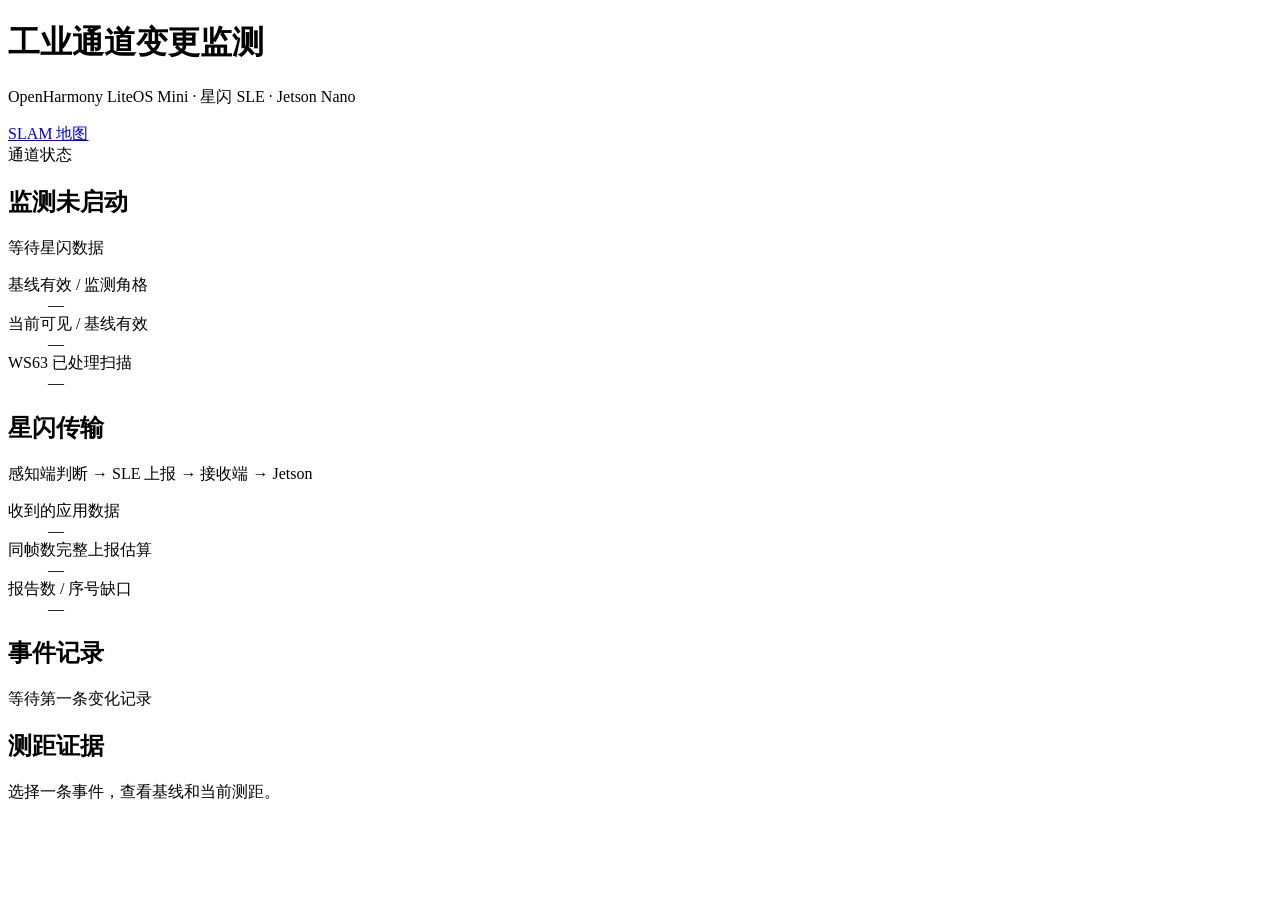
==== ws63_node/dashboard/watch.html @ 6abdf514 "Back up WS63 aisle monitoring and Jetson source code" ====
<!doctype html>
<html lang="zh-CN">
<head>
  <meta charset="utf-8">
  <meta name="viewport" content="width=device-width, initial-scale=1">
  <title>通道变更监测 · Jetson Nano</title>
  <link rel="stylesheet" href="/app.css">
  <script defer src="/watch.js"></script>
</head>
<body>
  <header class="bar">
    <div class="identity">
      <span class="radar-icon" aria-hidden="true"></span>
      <div><h1>工业通道变更监测</h1><p>OpenHarmony LiteOS Mini · 星闪 SLE · Jetson Nano</p></div>
    </div>
    <a class="view-link" href="/">SLAM 地图</a>
  </header>
  <main class="watch-layout">
    <section class="watch-card" aria-labelledby="watch-state">
      <div class="watch-overview">
        <div><span class="watch-label">通道状态</span><h2 id="watch-state">监测未启动</h2></div>
        <div id="watch-link" class="status">等待星闪数据</div>
      </div>
      <p class="watch-note" id="watch-reason"></p>
      <dl class="watch-stats">
        <div><dt>基线有效 / 监测角格</dt><dd id="watch-baseline">—</dd></div>
        <div><dt>当前可见 / 基线有效</dt><dd id="watch-observed">—</dd></div>
        <div><dt>WS63 已处理扫描</dt><dd id="watch-scans">—</dd></div>
      </dl>
    </section>
    <section class="watch-card" aria-labelledby="watch-transport-title">
      <h2 id="watch-transport-title">星闪传输</h2>
      <p class="watch-note">感知端判断 → SLE 上报 → 接收端 → Jetson</p>
      <dl class="watch-stats">
        <div><dt>收到的应用数据</dt><dd id="watch-bytes">—</dd></div>
        <div><dt>同帧数完整上报估算</dt><dd id="watch-full">—</dd></div>
        <div><dt>报告数 / 序号缺口</dt><dd id="watch-frames">—</dd></div>
      </dl>
      <p class="watch-note" id="watch-last"></p>
    </section>
    <section class="watch-card watch-events" aria-labelledby="watch-events-title">
      <h2 id="watch-events-title">事件记录</h2>
      <p class="watch-note" id="watch-empty">等待第一条变化记录</p>
      <ol id="watch-events"></ol>
    </section>
    <section class="watch-card" aria-labelledby="watch-evidence-title">
      <h2 id="watch-evidence-title">测距证据</h2>
      <p class="watch-note" id="watch-detail">选择一条事件，查看基线和当前测距。</p>
      <div class="watch-table-wrap" id="watch-table" hidden>
        <table>
          <thead><tr><th scope="col">相对正前方</th><th scope="col">基线距离</th><th scope="col">事件距离</th></tr></thead>
          <tbody id="watch-evidence"></tbody>
        </table>
      </div>
    </section>
  </main>
</body>
</html>
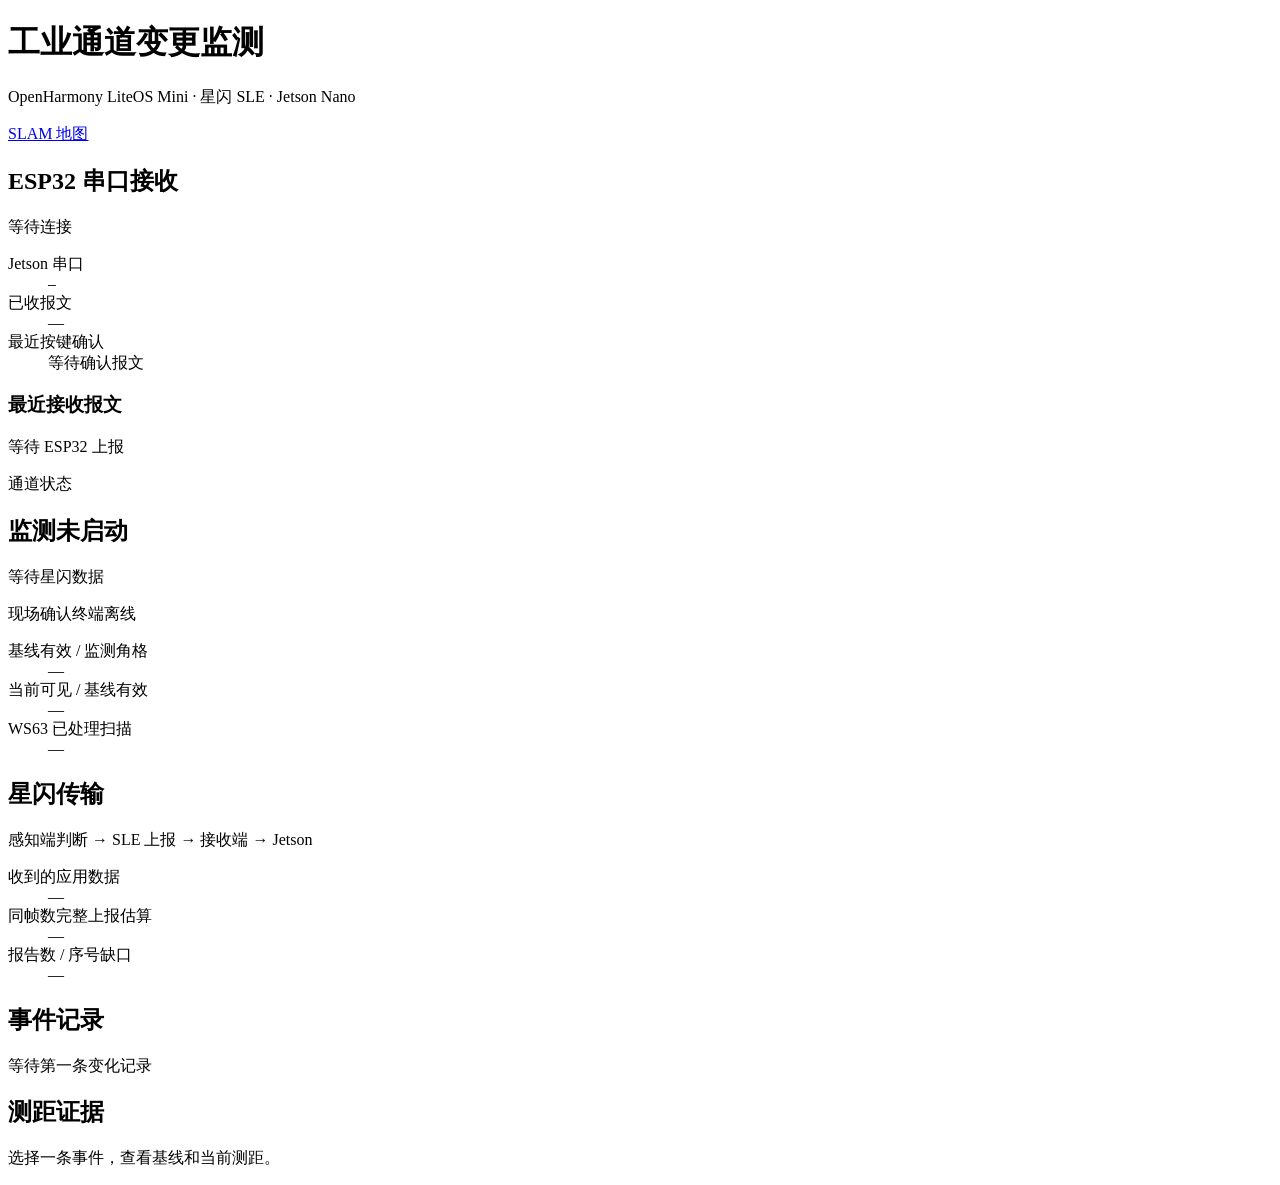
==== commit 3837a074: "Back up ESP32 confirmation firmware and PC dashboard" ====
--- a/ws63_node/dashboard/watch.html
+++ b/ws63_node/dashboard/watch.html
@@ -16,12 +16,31 @@
     <a class="view-link" href="/">SLAM 地图</a>
   </header>
   <main class="watch-layout">
+    <section class="watch-card station-card" aria-labelledby="watch-station-title">
+      <div class="watch-overview">
+        <h2 id="watch-station-title">ESP32 串口接收</h2>
+        <span class="status" id="watch-usb-status">等待连接</span>
+      </div>
+      <div class="station-data">
+        <dl class="station-stats">
+          <div><dt>Jetson 串口</dt><dd><code id="watch-usb-port">—</code></dd></div>
+          <div><dt>已收报文</dt><dd id="watch-usb-total">—</dd></div>
+          <div><dt>最近按键确认</dt><dd id="watch-usb-ack">等待确认报文</dd></div>
+        </dl>
+        <div class="station-log">
+          <h3>最近接收报文</h3>
+          <p class="watch-note" id="watch-usb-empty">等待 ESP32 上报</p>
+          <ol id="watch-usb-frames" aria-label="ESP32 接收报文"></ol>
+        </div>
+      </div>
+    </section>
     <section class="watch-card" aria-labelledby="watch-state">
       <div class="watch-overview">
         <div><span class="watch-label">通道状态</span><h2 id="watch-state">监测未启动</h2></div>
         <div id="watch-link" class="status">等待星闪数据</div>
       </div>
       <p class="watch-note" id="watch-reason"></p>
+      <p class="watch-note" id="watch-station">现场确认终端离线</p>
       <dl class="watch-stats">
         <div><dt>基线有效 / 监测角格</dt><dd id="watch-baseline">—</dd></div>
         <div><dt>当前可见 / 基线有效</dt><dd id="watch-observed">—</dd></div>
